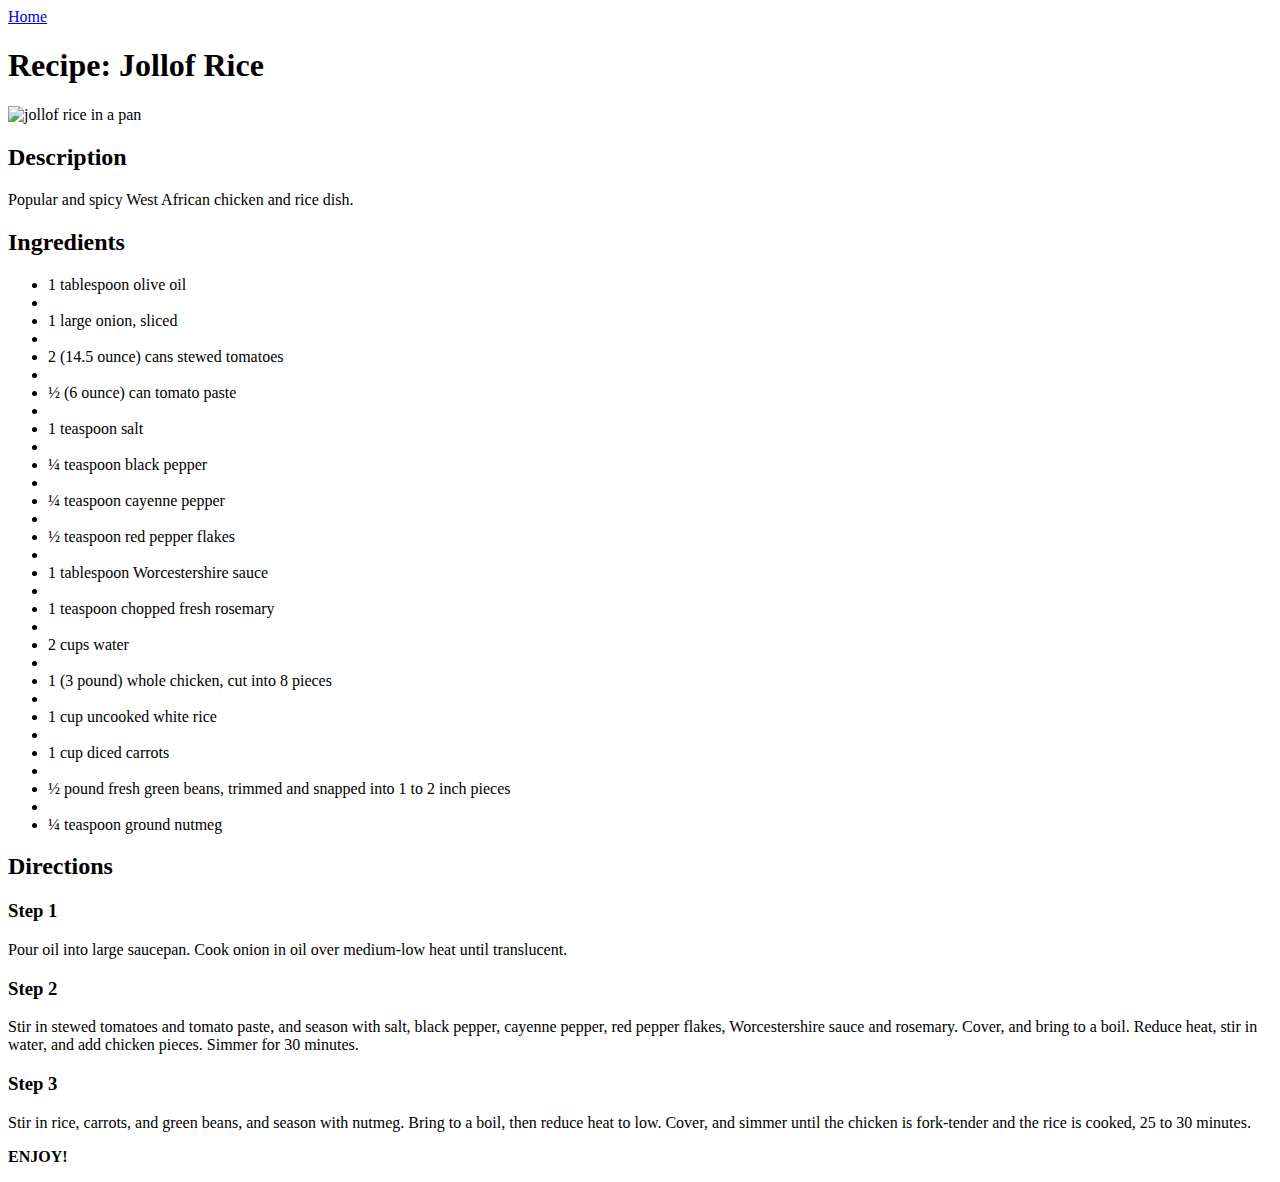
==== recipes/jollof-rice.html @ c952c5bf "Add Jollof Rice recipe page" ====
<!DOCTYPE html>
<html lang="en">
<head>
    <meta charset="UTF-8">
    <title>Recipe: Jollof Rice</title>
</head>
<body>
    <a href="../index.html">Home</a>
    <h1>Recipe: Jollof Rice</h1>
    <img src="https://imagesvc.meredithcorp.io/v3/mm/image?url=https%3A%2F%2Fstatic.onecms.io%2Fwp-content%2Fuploads%2Fsites%2F43%2F2022%2F11%2F08%2F67061-Jollof-Rice-Kim-4x3-1.jpg&q=60&c=sc&poi=auto&orient=true&h=512" 
    alt="jollof rice in a pan" width="450" height="300">
    <h2>Description</h2>
    <p>Popular and spicy West African chicken and rice dish.</p>
    
    <h2>Ingredients</h2>
    <ul>
        <li>1 tablespoon olive oil</li>
        <li></li>
        <li>1 large onion, sliced</li>
        <li></li>
        <li>2 (14.5 ounce) cans stewed tomatoes</li>
        <li></li>
        <li>½ (6 ounce) can tomato paste</li>
        <li></li>
        <li>1 teaspoon salt</li>
        <li></li>
        <li>¼ teaspoon black pepper</li>
        <li></li>
        <li>¼ teaspoon cayenne pepper</li>
        <li></li>
        <li>½ teaspoon red pepper flakes</li>
        <li></li>
        <li>1 tablespoon Worcestershire sauce</li>
        <li></li>
        <li>1 teaspoon chopped fresh rosemary</li>
        <li></li>
        <li>2 cups water</li>
        <li></li>
        <li>1 (3 pound) whole chicken, cut into 8 pieces</li>
        <li></li>
        <li>1 cup uncooked white rice</li>
        <li></li>
        <li>1 cup diced carrots</li>
        <li></li>
        <li>½ pound fresh green beans, trimmed and snapped into 1 to 2 inch pieces</li>
        <li></li>
        <li>¼ teaspoon ground nutmeg</li>
        </ul>
    <h2>Directions</h2>
    <h3>Step 1</h3>
    <p> Pour oil into large saucepan. Cook onion in oil over medium-low heat until translucent. </p>
    <h3>Step 2</h3>
    <p>Stir in stewed tomatoes and tomato paste, and season with salt, black pepper, cayenne pepper, red pepper flakes, Worcestershire sauce and rosemary. Cover, and bring to a boil. Reduce heat, stir in water, and add chicken pieces. Simmer for 30 minutes. </p>
    <h3>Step 3</h3>
    <p>Stir in rice, carrots, and green beans, and season with nutmeg. Bring to a boil, then reduce heat to low. Cover, and simmer until the chicken is fork-tender and the rice is cooked, 25 to 30 minutes. </p>

    <p><strong>ENJOY!</strong></p>
</body>
</html>
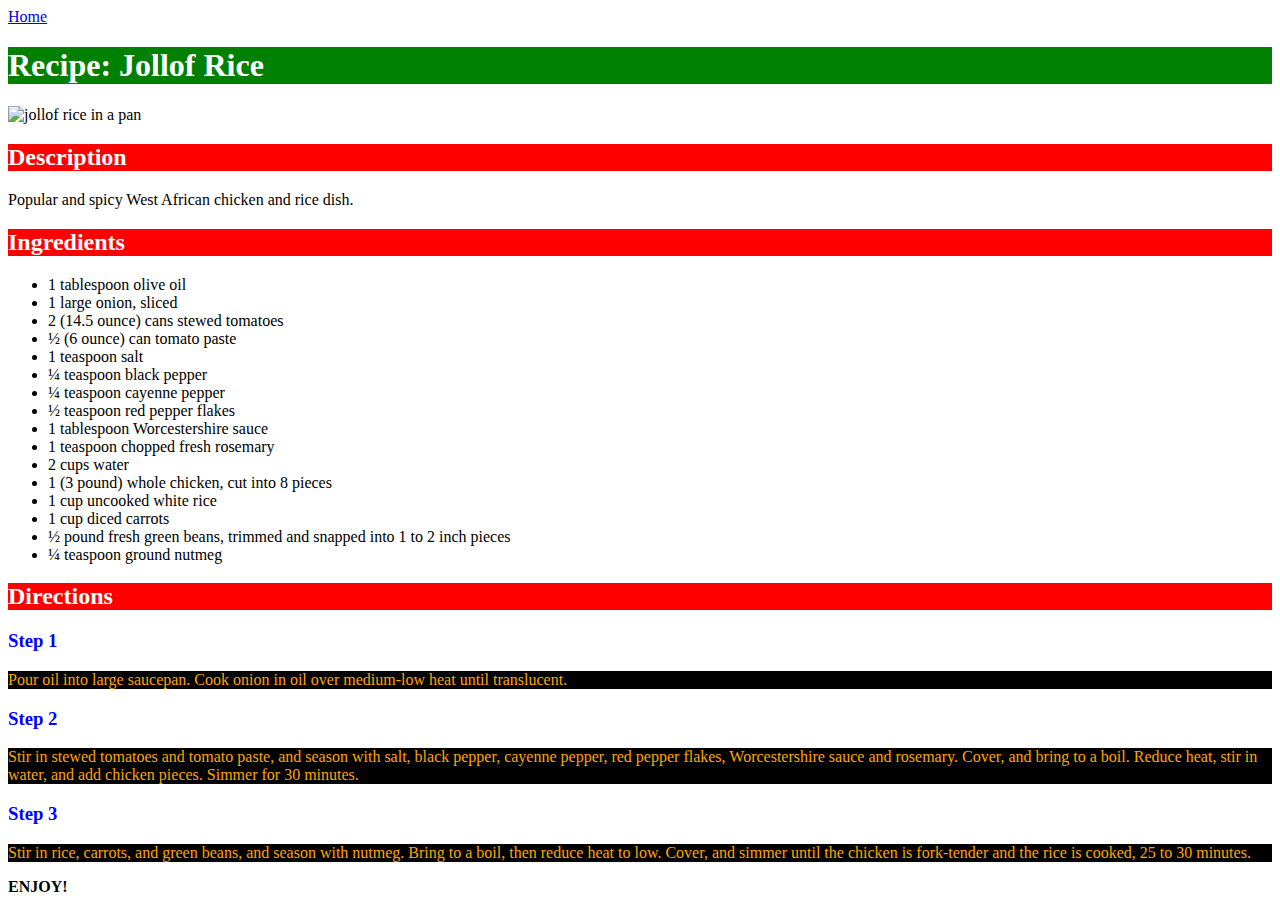
==== commit 92c25d97: "Create styles.css and style jollof rice page" ====
--- a/recipes/jollof-rice.html
+++ b/recipes/jollof-rice.html
@@ -3,57 +3,44 @@
 <head>
     <meta charset="UTF-8">
     <title>Recipe: Jollof Rice</title>
+    <link rel="stylesheet" href="../styles.css">
 </head>
 <body>
     <a href="../index.html">Home</a>
-    <h1>Recipe: Jollof Rice</h1>
+    <h1 id="jollof-title">Recipe: Jollof Rice</h1>
     <img src="https://imagesvc.meredithcorp.io/v3/mm/image?url=https%3A%2F%2Fstatic.onecms.io%2Fwp-content%2Fuploads%2Fsites%2F43%2F2022%2F11%2F08%2F67061-Jollof-Rice-Kim-4x3-1.jpg&q=60&c=sc&poi=auto&orient=true&h=512" 
-    alt="jollof rice in a pan" width="450" height="300">
+    alt="jollof rice in a pan" id="jollof-rice" >
     <h2>Description</h2>
     <p>Popular and spicy West African chicken and rice dish.</p>
     
     <h2>Ingredients</h2>
     <ul>
         <li>1 tablespoon olive oil</li>
-        <li></li>
         <li>1 large onion, sliced</li>
-        <li></li>
         <li>2 (14.5 ounce) cans stewed tomatoes</li>
-        <li></li>
         <li>½ (6 ounce) can tomato paste</li>
-        <li></li>
         <li>1 teaspoon salt</li>
-        <li></li>
         <li>¼ teaspoon black pepper</li>
-        <li></li>
         <li>¼ teaspoon cayenne pepper</li>
-        <li></li>
         <li>½ teaspoon red pepper flakes</li>
-        <li></li>
         <li>1 tablespoon Worcestershire sauce</li>
-        <li></li>
         <li>1 teaspoon chopped fresh rosemary</li>
-        <li></li>
         <li>2 cups water</li>
-        <li></li>
         <li>1 (3 pound) whole chicken, cut into 8 pieces</li>
-        <li></li>
         <li>1 cup uncooked white rice</li>
-        <li></li>
         <li>1 cup diced carrots</li>
-        <li></li>
         <li>½ pound fresh green beans, trimmed and snapped into 1 to 2 inch pieces</li>
-        <li></li>
         <li>¼ teaspoon ground nutmeg</li>
-        </ul>
+    </ul>
     <h2>Directions</h2>
-    <h3>Step 1</h3>
-    <p> Pour oil into large saucepan. Cook onion in oil over medium-low heat until translucent. </p>
-    <h3>Step 2</h3>
-    <p>Stir in stewed tomatoes and tomato paste, and season with salt, black pepper, cayenne pepper, red pepper flakes, Worcestershire sauce and rosemary. Cover, and bring to a boil. Reduce heat, stir in water, and add chicken pieces. Simmer for 30 minutes. </p>
-    <h3>Step 3</h3>
-    <p>Stir in rice, carrots, and green beans, and season with nutmeg. Bring to a boil, then reduce heat to low. Cover, and simmer until the chicken is fork-tender and the rice is cooked, 25 to 30 minutes. </p>
-
+    <div class="steps">
+        <h3>Step 1</h3>
+        <p> Pour oil into large saucepan. Cook onion in oil over medium-low heat until translucent. </p>
+        <h3>Step 2</h3>
+        <p>Stir in stewed tomatoes and tomato paste, and season with salt, black pepper, cayenne pepper, red pepper flakes, Worcestershire sauce and rosemary. Cover, and bring to a boil. Reduce heat, stir in water, and add chicken pieces. Simmer for 30 minutes. </p>
+        <h3>Step 3</h3>
+        <p>Stir in rice, carrots, and green beans, and season with nutmeg. Bring to a boil, then reduce heat to low. Cover, and simmer until the chicken is fork-tender and the rice is cooked, 25 to 30 minutes. </p>
+    </div>
     <p><strong>ENJOY!</strong></p>
 </body>
 </html>--- a/styles.css
+++ b/styles.css
@@ -0,0 +1,24 @@
+/* Jollof Rice page */
+#jollof-rice {
+    width: 600px;
+    height: auto;
+}
+
+#jollof-title {
+    background-color: green;
+    color: white;
+}
+
+h2 {
+    background-color: red;
+    color: white;
+}
+
+.steps p {
+    color: orange;
+    background-color: black;
+}
+
+.steps h3{
+    color: blue;
+}
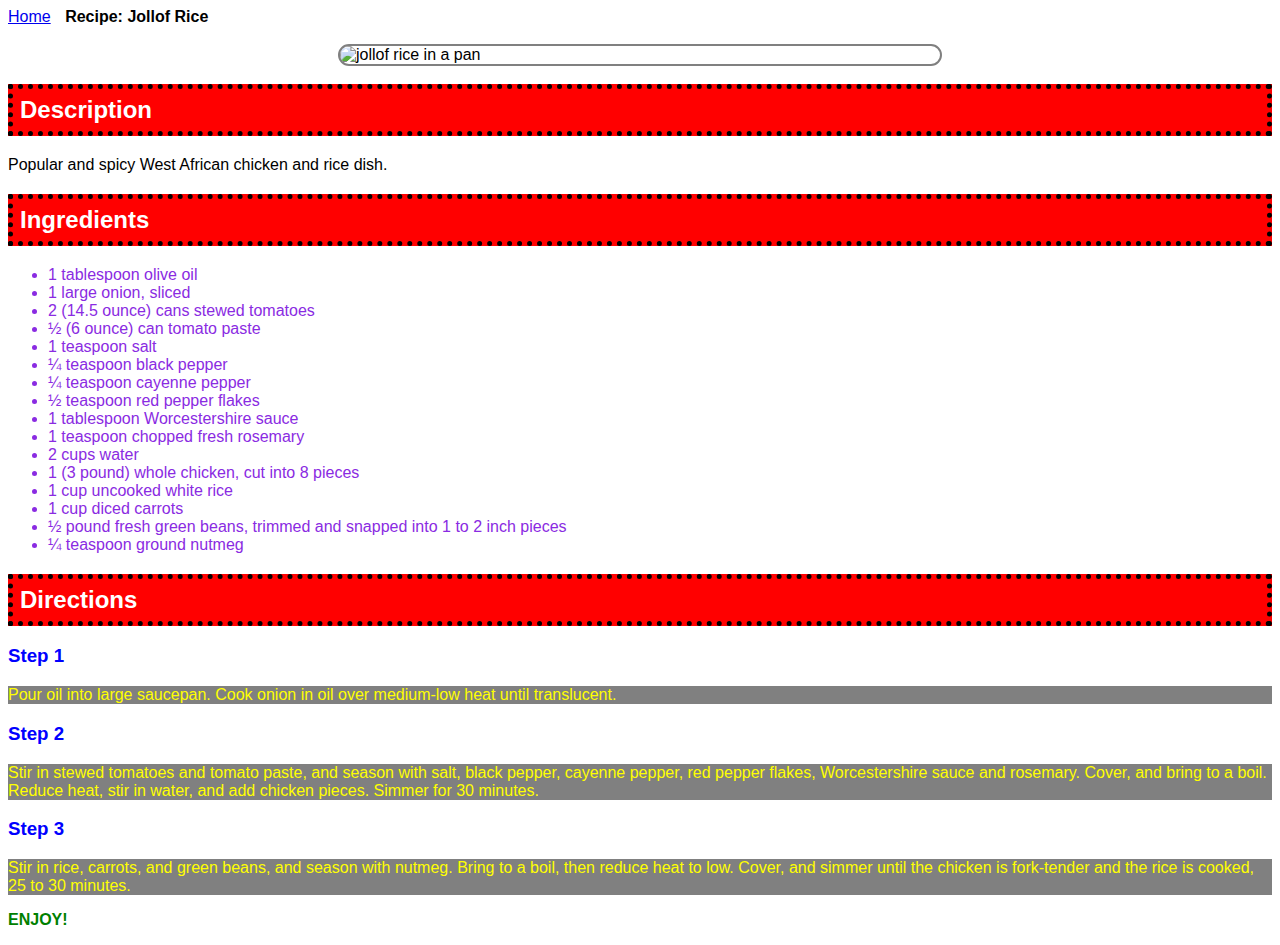
==== commit 9037e56f: "Customize the title and img" ====
--- a/recipes/jollof-rice.html
+++ b/recipes/jollof-rice.html
@@ -6,32 +6,33 @@
     <link rel="stylesheet" href="../styles.css">
 </head>
 <body>
-    <a href="../index.html">Home</a>
+    <a href="../index.html" class="home">Home</a>
     <h1 id="jollof-title">Recipe: Jollof Rice</h1>
     <img src="https://imagesvc.meredithcorp.io/v3/mm/image?url=https%3A%2F%2Fstatic.onecms.io%2Fwp-content%2Fuploads%2Fsites%2F43%2F2022%2F11%2F08%2F67061-Jollof-Rice-Kim-4x3-1.jpg&q=60&c=sc&poi=auto&orient=true&h=512" 
     alt="jollof rice in a pan" id="jollof-rice" >
     <h2>Description</h2>
     <p>Popular and spicy West African chicken and rice dish.</p>
-    
-    <h2>Ingredients</h2>
-    <ul>
-        <li>1 tablespoon olive oil</li>
-        <li>1 large onion, sliced</li>
-        <li>2 (14.5 ounce) cans stewed tomatoes</li>
-        <li>½ (6 ounce) can tomato paste</li>
-        <li>1 teaspoon salt</li>
-        <li>¼ teaspoon black pepper</li>
-        <li>¼ teaspoon cayenne pepper</li>
-        <li>½ teaspoon red pepper flakes</li>
-        <li>1 tablespoon Worcestershire sauce</li>
-        <li>1 teaspoon chopped fresh rosemary</li>
-        <li>2 cups water</li>
-        <li>1 (3 pound) whole chicken, cut into 8 pieces</li>
-        <li>1 cup uncooked white rice</li>
-        <li>1 cup diced carrots</li>
-        <li>½ pound fresh green beans, trimmed and snapped into 1 to 2 inch pieces</li>
-        <li>¼ teaspoon ground nutmeg</li>
-    </ul>
+    <div class="ingredients">
+        <h2>Ingredients</h2>
+        <ul>
+            <li>1 tablespoon olive oil</li>
+            <li>1 large onion, sliced</li>
+            <li>2 (14.5 ounce) cans stewed tomatoes</li>
+            <li>½ (6 ounce) can tomato paste</li>
+            <li>1 teaspoon salt</li>
+            <li>¼ teaspoon black pepper</li>
+            <li>¼ teaspoon cayenne pepper</li>
+            <li>½ teaspoon red pepper flakes</li>
+            <li>1 tablespoon Worcestershire sauce</li>
+            <li>1 teaspoon chopped fresh rosemary</li>
+            <li>2 cups water</li>
+            <li>1 (3 pound) whole chicken, cut into 8 pieces</li>
+            <li>1 cup uncooked white rice</li>
+            <li>1 cup diced carrots</li>
+            <li>½ pound fresh green beans, trimmed and snapped into 1 to 2 inch pieces</li>
+            <li>¼ teaspoon ground nutmeg</li>
+        </ul>
+    </div>
     <h2>Directions</h2>
     <div class="steps">
         <h3>Step 1</h3>
--- a/styles.css
+++ b/styles.css
@@ -1,24 +1,79 @@
+img {
+    border-radius: 10px;
+    display: block;
+    margin: 0 auto;
+    outline: 2px solid gray;
+}
+body{
+    font-family: 'Segoe UI', Tahoma, Geneva, Verdana, sans-serif;
+    box-sizing: border-box;
+}
+
+.home {
+    font-size: medium;
+
+}
+
 /* Jollof Rice page */
 #jollof-rice {
     width: 600px;
     height: auto;
+    margin-top: 20px;
 }
 
 #jollof-title {
-    background-color: green;
-    color: white;
+    color: black;
+    padding: 10px;
+    display: inline; 
+    font-size: medium;   
 }
 
 h2 {
     background-color: red;
     color: white;
+    border: 5px dotted black;
+    padding: 7px;
 }
 
 .steps p {
-    color: orange;
-    background-color: black;
+    color: yellow;
+    background-color: grey;
 }
 
 .steps h3{
     color: blue;
 }
+
+.ingredients {
+    text-align: left;
+}
+
+
+/* Lasanga page */
+#lasagna-title {
+    background-color: brown;
+    color: white;
+}
+
+.description p{
+    background-color: aqua;
+    color: black;
+}
+
+li {
+    color: blueviolet;
+}
+
+p strong {
+    color: green;
+}
+
+.landing-img {
+    width: 600px;
+    height: auto;
+}
+
+/* Home page */
+.list{
+    margin: 0 auto;
+}
